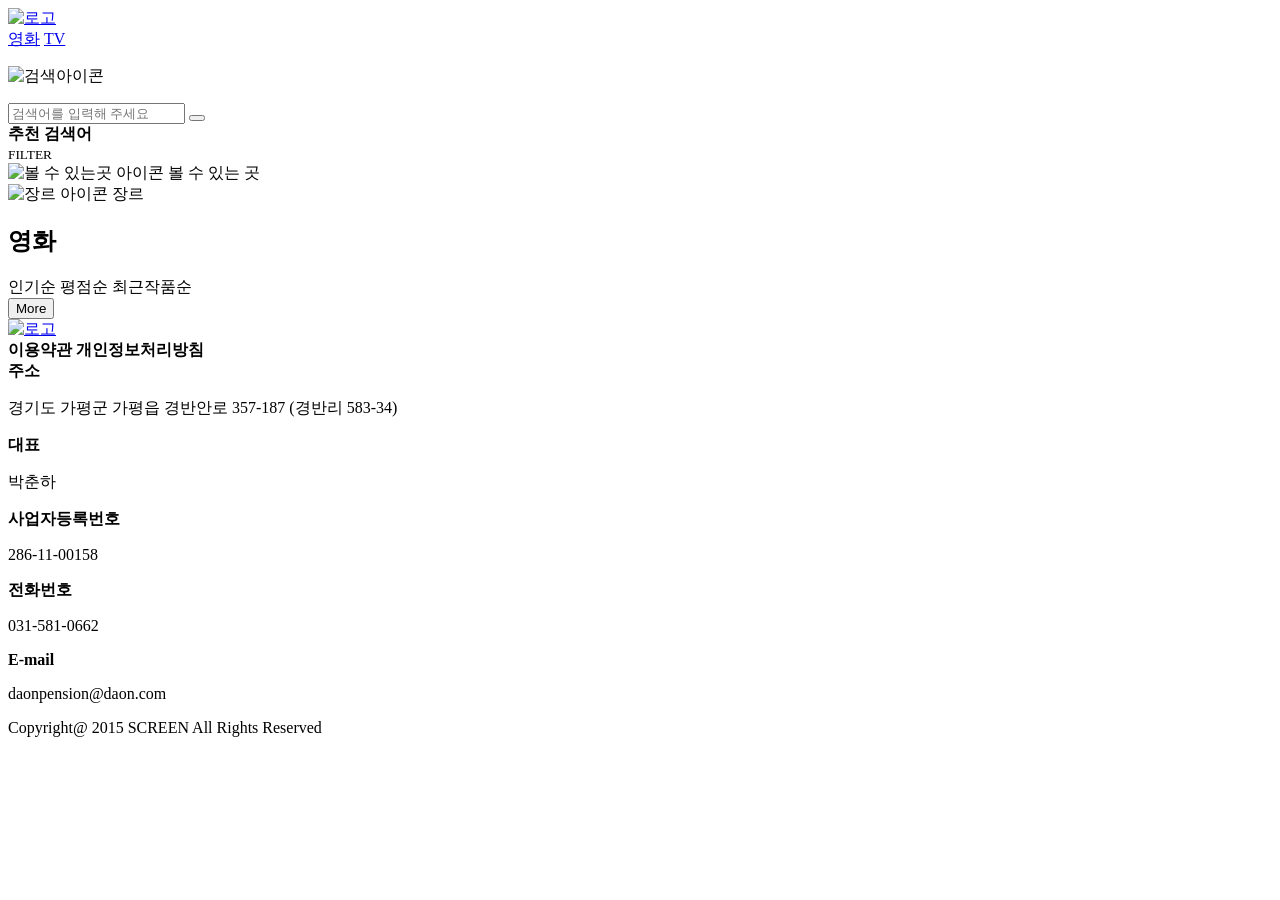
==== pages/sub-list.html @ a07e0e43 "123" ====
<!DOCTYPE html>
<html lang="en">

<head>
    <meta charset="UTF-8">
    <meta name="viewport" content="width=device-width, initial-scale=1.0">
    <title>Document</title>
    <script src="https://ajax.googleapis.com/ajax/libs/jquery/3.7.1/jquery.min.js"></script>
    <script defer src="/screen/javascript/common.js"></script>
    <script defer src="/screen/javascript/sub-list.js"></script>
    <link rel="stylesheet" href="/screen/css/page/sub-list.css">
    <link rel="stylesheet" href="/screen/css/page/popup-filmography.css">
</head>

<body>
    <!-- ━━━━━━━━━━━━━━━━━━━━━━━━━━━━━━━━━━━━━━━━━━━━━━━━━ -->
    <!--                       header                      -->
    <!-- ━━━━━━━━━━━━━━━━━━━━━━━━━━━━━━━━━━━━━━━━━━━━━━━━━ -->
    <header>
        <div class="header-box">
            <div class="header-left">
                <a class="logo" href="/screen/index.html"><img src="/screen/image/logo-screen.svg" alt="로고"></a>
                <nav>
                    <a href="/screen/pages/sub-list.html?type=movie">영화</a>
                    <a href="/screen/pages/sub-list.html?type=tv">TV</a>
                </nav>
            </div>

            <p class="header-icon"><img src="/screen/image/ic_search.svg" alt="검색아이콘"></p>
        </div>

        <div class="header-search">
            <form class="header-search-box" action="/screen/pages/sub-search.html">
                <input type="text" autocomplete="off" placeholder="검색어를 입력해 주세요" name="keyword">
                <button></button>
            </form>
            <div class="recommend">
                <b>추천 검색어</b>
                <div></div>
            </div>
        </div>
    </header>

    <!-- 커서 -->
    <div class="cursor">
        <div class="cursor-text">
            <span></span>
        </div>
    </div>

    <div class="back-img"></div>

    <!-- ━━━━━━━━━━━━━━━━━━━━━━━━━━━━━━━━━━━━━━━━━━━━━━━━━ -->
    <!--                        main                       -->
    <!-- ━━━━━━━━━━━━━━━━━━━━━━━━━━━━━━━━━━━━━━━━━━━━━━━━━ -->
    <div class="main">
        <section class="search-section">
            <!-- side menu -->
            <article class="side-menu">
                <small>FILTER</small>
                <div class="see spr active">
                    <a class="spread">
                        <span>
                            <span><img src="/screen/image/ic_see.svg" alt="볼 수 있는곳 아이콘"></span>
                            <span>볼 수 있는 곳</span>
                        </span>
                        <span><img class="updown" src="/screen/image/ic_up.svg" alt=""></span>
                    </a>
                    <div class="icons">
                        <a class="netflix" data-id="8"></a>
                        <a class="appleTV" data-id="350"></a>
                        <a class="tving" data-id="1883"></a>
                        <a class="wavve" data-id="356"></a>
                        <a class="disneyplus" data-id="337"></a>
                    </div>
                </div>
                <div class="genre spr active">
                    <a class="spread">
                        <span>
                            <span><img src="/screen/image/ic_genre.svg" alt="장르 아이콘"></span>
                            <span>장르</span>
                        </span>
                        <span><img class="updown" src="/screen/image/ic_up.svg" alt=""></span>
                    </a>
                    <div class="genre-btn"></div>
                </div>
            </article>

            <!-- list -->
            <article class="movie-list curation">
                <div class="sort-tab">
                    <h2>영화</h2>

                    <div class="sort-btn">
                        <a data-sort="popularity" class="active">인기순</a>
                        <a data-sort="rating">평점순</a>
                        <a data-sort="latest">최근작품순</a>
                    </div>
                </div>

                <div class="objs">
                    <div class="list"></div>
                    <button class="more">More</button>
                </div>
            </article>
        </section>
        <!-- ━━━━━━━━━━━━━━━━━━━━━━━━━━━━━━━━━━━━━━━━━━━━━━━━━ -->
        <!--                       footer                      -->
        <!-- ━━━━━━━━━━━━━━━━━━━━━━━━━━━━━━━━━━━━━━━━━━━━━━━━━ -->
        <footer>
            <div class="footer-box">
                <div class="footer-text">
                    <a class="logo" href="/screen/index.html" draggable="false"><img draggable="false" src="/screen/image/logo-screen.svg" alt="로고"></a>
                    <div>
                        <b class="contour">이용약관</b>
                        <b>개인정보처리방침</b>
                    </div>
                </div>
    
                <div class="footer-text">
                    <div>
                        <b>주소</b>
                        <p>경기도 가평군 가평읍 경반안로 357-187 (경반리 583-34)</p>
                    </div>
                    <div>
                        <b>대표</b>
                        <p>박춘하</p>
                    </div>
                    <div>
                        <b>사업자등록번호</b>
                        <p>286-11-00158</p>
                    </div>
                </div>
    
                <div class="footer-text">
                    <div>
                        <b>전화번호</b>
                        <p>031-581-0662</p>
                    </div>
                    <div>
                        <b>E-mail</b>
                        <p>daonpension@daon.com</p>
                    </div>
                </div>
    
                <div>
                    Copyright@ 2015 SCREEN All Rights Reserved
                </div>
            </div>
        </footer>
    </div>

</body>

</html>
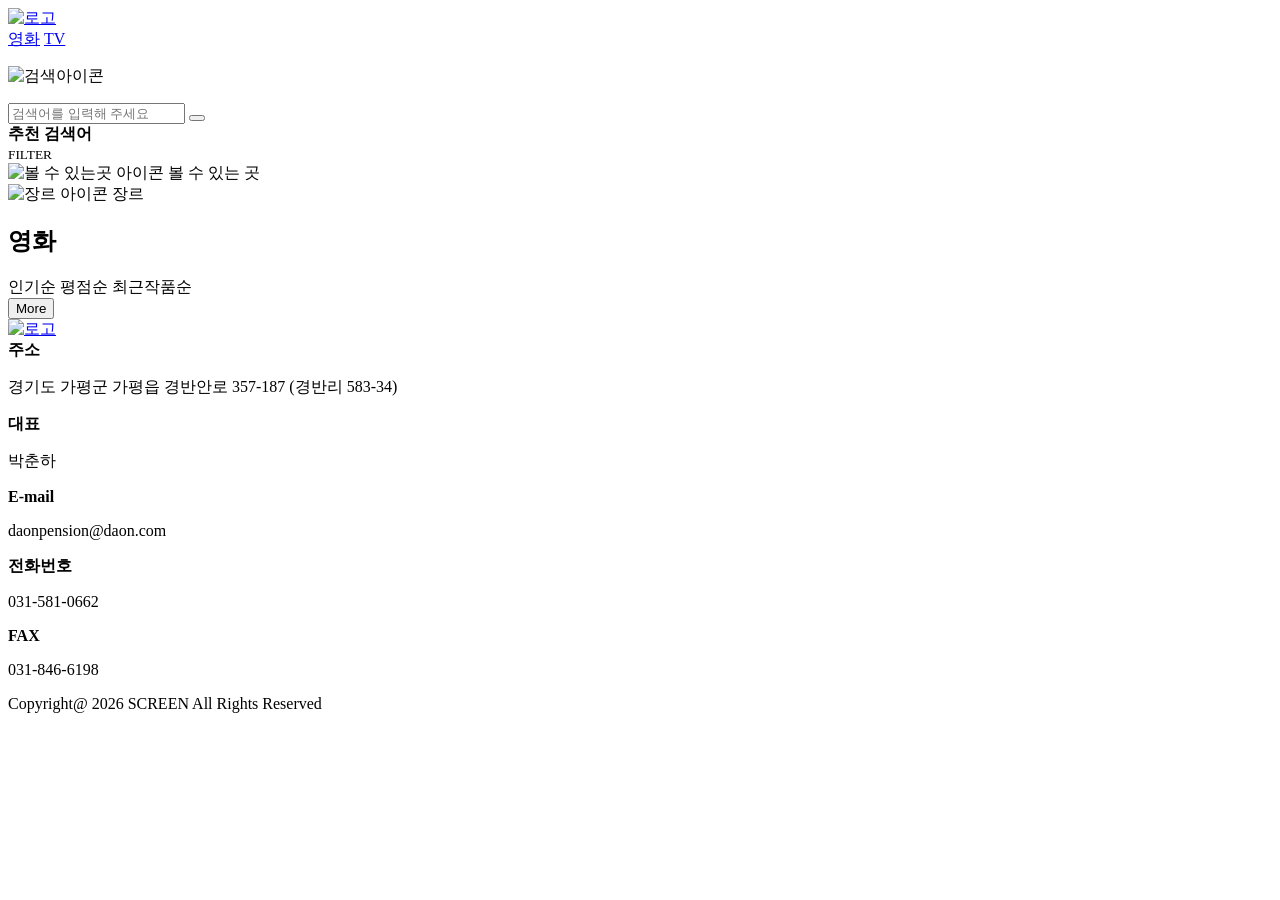
==== commit a362d069: "123123" ====
--- a/pages/sub-list.html
+++ b/pages/sub-list.html
@@ -21,8 +21,8 @@
             <div class="header-left">
                 <a class="logo" href="/screen/index.html"><img src="/screen/image/logo-screen.svg" alt="로고"></a>
                 <nav>
-                    <a href="/screen/pages/sub-list.html?type=movie">영화</a>
-                    <a href="/screen/pages/sub-list.html?type=tv">TV</a>
+                    <a class="nav-a" href="/screen/pages/sub-list.html?type=movie">영화</a>
+                    <a class="nav-a" href="/screen/pages/sub-list.html?type=tv">TV</a>
                 </nav>
             </div>
 
@@ -110,13 +110,11 @@
         <footer>
             <div class="footer-box">
                 <div class="footer-text">
-                    <a class="logo" href="/screen/index.html" draggable="false"><img draggable="false" src="/screen/image/logo-screen.svg" alt="로고"></a>
-                    <div>
-                        <b class="contour">이용약관</b>
-                        <b>개인정보처리방침</b>
-                    </div>
+                    <a class="logo" href="#" draggable="false"><img draggable="false"
+                            src="/screen/image/logo-screen.svg" alt="로고"></a>
+
                 </div>
-    
+
                 <div class="footer-text">
                     <div>
                         <b>주소</b>
@@ -127,24 +125,24 @@
                         <p>박춘하</p>
                     </div>
                     <div>
-                        <b>사업자등록번호</b>
-                        <p>286-11-00158</p>
+                        <b>E-mail</b>
+                        <p>daonpension@daon.com</p>
                     </div>
                 </div>
-    
+
                 <div class="footer-text">
                     <div>
                         <b>전화번호</b>
                         <p>031-581-0662</p>
                     </div>
                     <div>
-                        <b>E-mail</b>
-                        <p>daonpension@daon.com</p>
+                        <b>FAX</b>
+                        <p>031-846-6198</p>
                     </div>
                 </div>
-    
+
                 <div>
-                    Copyright@ 2015 SCREEN All Rights Reserved
+                    Copyright@ 2026 SCREEN All Rights Reserved
                 </div>
             </div>
         </footer>
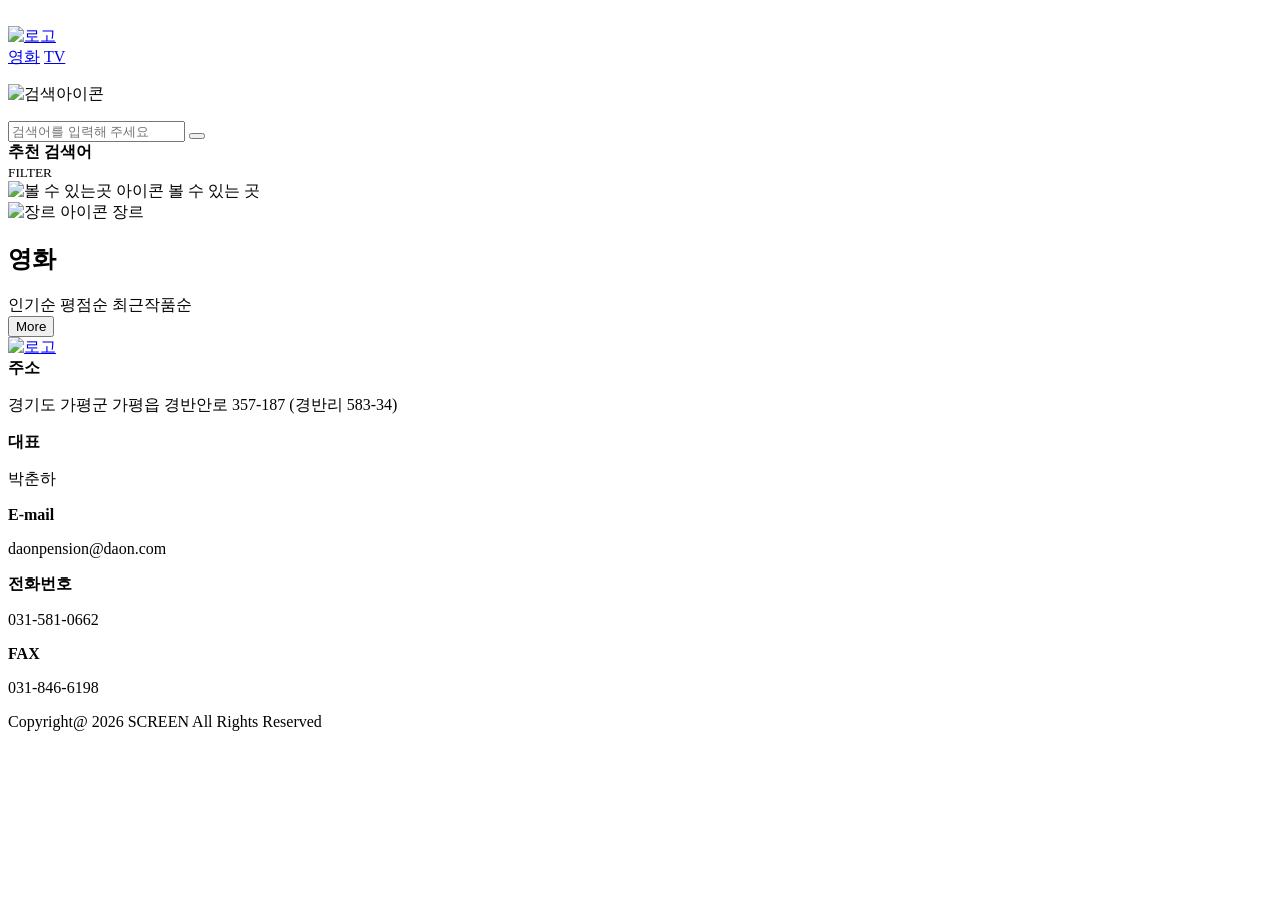
==== commit 599b1b3e: "Update sub-list.html" ====
--- a/pages/sub-list.html
+++ b/pages/sub-list.html
@@ -10,6 +10,15 @@
     <script defer src="/screen/javascript/sub-list.js"></script>
     <link rel="stylesheet" href="/screen/css/page/sub-list.css">
     <link rel="stylesheet" href="/screen/css/page/popup-filmography.css">
+
+    <link rel="icon" type="image/png" href="/screen/images/favicon-32x32.png" sizes="32x32" />
+    <link rel="icon" type="image/png" href="/screen/images/favicon-16x16.png" sizes="16x16" />
+       
+    <meta property="og:url"         content="https://dl-xogus.github.io/screen/" />
+    <meta property="og:type"        content="website" />
+    <meta property="og:title"       content="SCREEN" />
+    <meta property="og:description" content="영화, TV 콘텐츠 탐색 서비스" />
+    <meta property="og:image"       content="/screen/images/README-image.jpg" />
 </head>
 
 <body>
@@ -150,4 +159,4 @@
 
 </body>
 
-</html>+</html>
